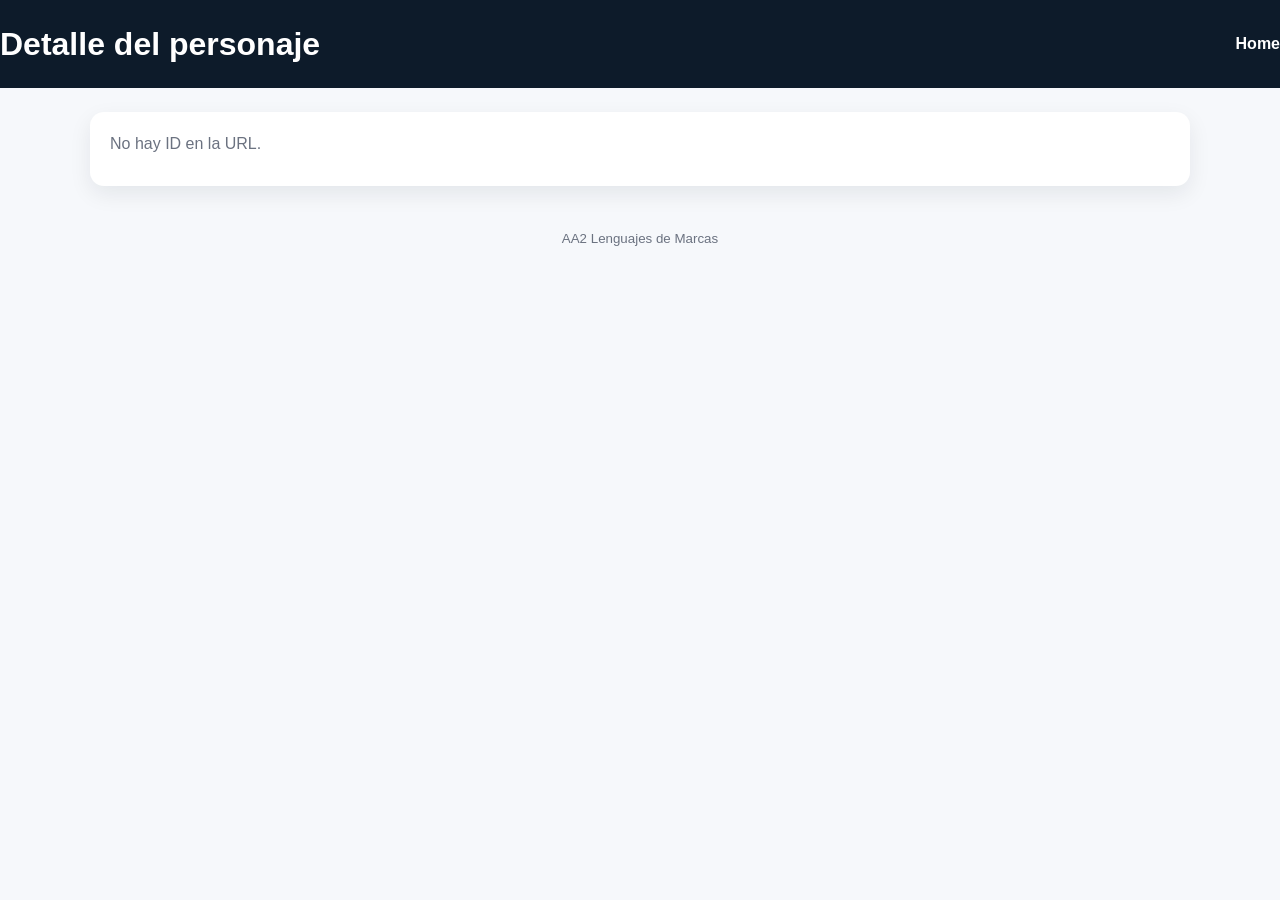
==== detail.html @ 466ea5e4 "página detalle" ====
<!DOCTYPE html>
<html lang="es">
<head>
    <meta charset="UTF-8">
    <meta name="viewport" content="width=device-width, initial-scale=1.0">
    <title>Detalle | Ricky & Morty</title>
    <script src="js/detail.js" defer></script>

    <link rel="stylesheet" href="css/styles.css">
</head>
<body>
    <!--Cabecera-->
    <header class="header">
        <div class="continer header-content">
            <h1>Detalle del personaje</h1>
            <nav class="nav-links">
                <a href="index.html">Home</a>
            </nav>
        </div>
    </header>

    <!--Contenido principal-->
    <main class="container">
        <!--Detalle-->
        <section class="detail-panel">
            <p class="status-tex">Detalle pendiente de cargar ...</p>
        </section>
    </main>

    <!--Footer-->
    <footer class="footer">
        <div class="container">
            <small>AA2 Lenguajes de Marcas</small>
        </div>
    </footer>
</body>
</html>
---- css/styles.css ----
/* Reset */
* {
  box-sizing: border-box;
  margin: 0;
  padding: 0;
}

/* estilos generales */
body {
  font-family: "Segoe UI", Tahoma, Geneva, Verdana, sans-serif;
  background: #f6f8fb;
  color: #202733;
  line-height: 1.5;
}
/* contenedor central */
.container {
  width: min(1100px, 92%);
  margin: 0 auto;
}

/* Cabecera */
.header {
  background: #0d1b2a;
  color: #fff;
  padding: 20px 0;
  margin-bottom: 24px;
}

.header-content {
  display: flex;
  align-items: center;
  justify-content: space-between;
}



/* Buscador */
.search-panel {
  margin-bottom: 18px;
}

.search-panel input {
  width: 100%;
  padding: 16px 18px;
  border: 1px solid #d9dfe7;
  border-radius: 8px;
  font-size: 18px;
}


/* Sección card-listado */
.cards-section h2 {
  margin-bottom: 10px;
}

.status-text {
  color: #6b7280;
  margin-bottom: 10px;
}

.cards-list {
  display: grid;
  grid-template-columns: repeat(auto-fit, minmax(230px, 1fr));
  gap: 16px;
}

/* card individual */

.card {
  background: #fff;
  border-radius: 12px;
  box-shadow: 0 6px 18px rgba(15, 23, 42, 0.08);
  padding: 14px;
  display: grid;
  gap: 8px;
}

.footer {
  margin-top: 24px;
  padding: 16px 0;
  color: #6b7280;
  text-align: center;
}

/* DETALLE */
/* Panel de detalle */
.detail-panel {
  background: #fff;
  border-radius: 14px;
  box-shadow: 0 8px 22px rgba(15, 23, 42, 0.08);
  padding: 20px;
  margin-bottom: 20px;
}

/* Cabecera del detalle */
.detail-header {
  display: grid;
  grid-template-columns: 150px 1fr;
  gap: 20px;
  align-items: center;
}

.nav-links a {
  color: #fff;
  text-decoration: none;
  margin-left: 12px;
  font-weight: 600;
}

.detail-header img {
  width: 150px;
  height: 150px;
  border-radius: 50%;
  object-fit: cover;
  border: 4px solid #e0e7ff;
}

/* Datos del detalle */
.detail-data {
  display: grid;
  grid-template-columns: repeat(auto-fit, minmax(180px, 1fr));
  gap: 10px;
  margin-top: 14px;
}

.detail-data div {
  background: #f3f6ff;
  padding: 10px;
  border-radius: 10px;
}

/* Responsive */
@media (max-width: 720px) {
  .detail-header {
    grid-template-columns: 1fr;
    justify-items: center;
  }
}
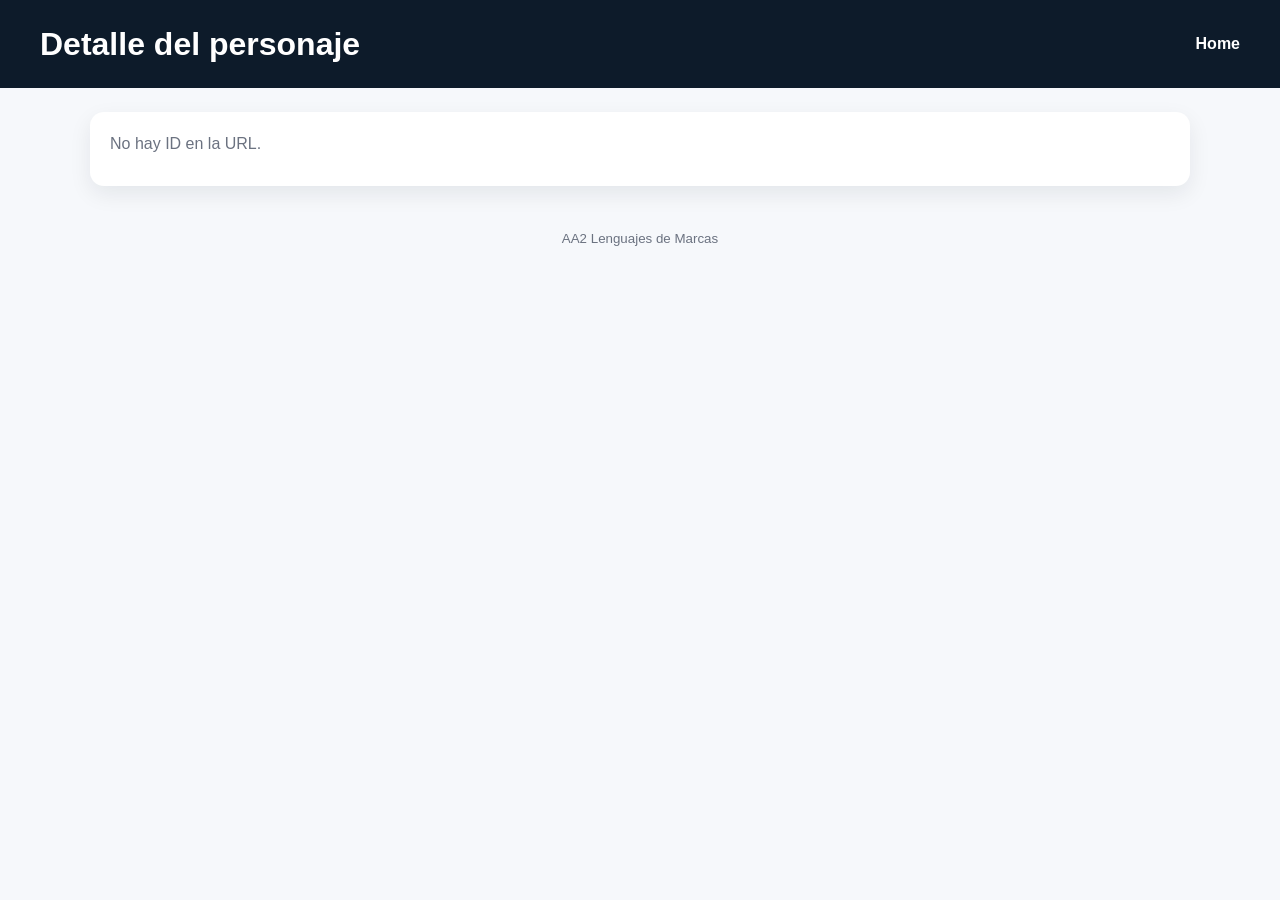
==== commit 0ec3250b: "Crud favorites" ====
--- a/detail.html
+++ b/detail.html
@@ -12,7 +12,7 @@
     <!--Cabecera-->
     <header class="header">
         <div class="continer header-content">
-            <h1>Detalle del personaje</h1>
+            <h1 class="text-header">Detalle del personaje</h1>
             <nav class="nav-links">
                 <a href="index.html">Home</a>
             </nav>
--- a/css/styles.css
+++ b/css/styles.css
@@ -46,6 +46,69 @@
   border-radius: 8px;
   font-size: 18px;
 }
+
+/* Panel CRUD */
+.favorite-panel {
+  background: #fff;
+  padding: 16px;
+  border-radius: 12px;
+  box-shadow: 0 6px 20px rgba(13, 27, 42, 0.08);
+  margin-bottom: 24px;
+}
+
+.favorite-form {
+  display: grid;
+  grid-template-columns: 1fr 1fr auto;
+  gap: 12px;
+  margin: 12px 0 16px;
+}
+
+.favorite-form input,
+.favorite-form button {
+  padding: 10px 12px;
+  border-radius: 8px;
+  border: 1px solid #d9dfe7;
+}
+
+.favorite-form button {
+  background: #1b263b;
+  color: #fff;
+  border: none;
+  cursor: pointer;
+}
+
+.favorites-list {
+  list-style: none;
+  display: grid;
+  gap: 10px;
+}
+
+.favorite-item {
+  display: grid;
+  grid-template-columns: 1fr auto auto;
+  gap: 12px;
+  padding: 10px 12px;
+  border: 1px solid #e2e8f0;
+  border-radius: 10px;
+  background: #f9fbff;
+}
+
+.favorite-item button {
+  border: none;
+  padding: 6px 10px;
+  border-radius: 6px;
+  cursor: pointer;
+}
+
+.btn-edit {
+  background: #ffd166;
+}
+
+.btn-delete {
+  background: #ef476f;
+  color: #fff;
+}
+
 
 
 /* Sección card-listado */
@@ -93,11 +156,8 @@
 }
 
 /* Cabecera del detalle */
-.detail-header {
-  display: grid;
-  grid-template-columns: 150px 1fr;
-  gap: 20px;
-  align-items: center;
+.text-header {
+  margin-left: 40px;
 }
 
 .nav-links a {
@@ -105,7 +165,9 @@
   text-decoration: none;
   margin-left: 12px;
   font-weight: 600;
-}
+  margin-right: 40px;
+}
+
 
 .detail-header img {
   width: 150px;
@@ -135,4 +197,9 @@
     grid-template-columns: 1fr;
     justify-items: center;
   }
+  /*  formulario */
+  .foavorite-form {
+    grid-template-columns: 1fr;
+  }
+
 }
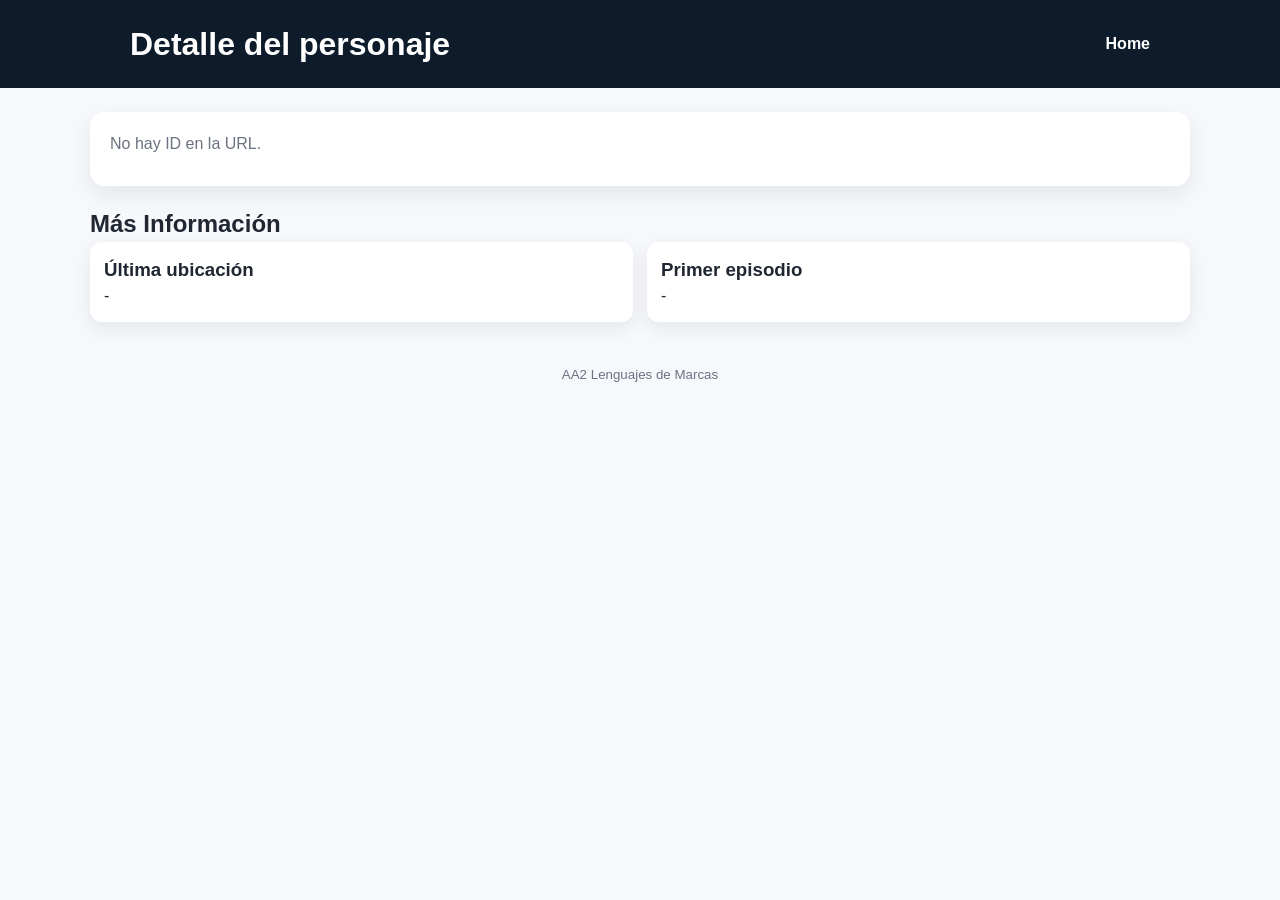
==== commit a401f92f: "otros endpoints" ====
--- a/detail.html
+++ b/detail.html
@@ -11,7 +11,7 @@
 <body>
     <!--Cabecera-->
     <header class="header">
-        <div class="continer header-content">
+        <div class="container header-content">
             <h1 class="text-header">Detalle del personaje</h1>
             <nav class="nav-links">
                 <a href="index.html">Home</a>
@@ -23,8 +23,23 @@
     <main class="container">
         <!--Detalle-->
         <section class="detail-panel">
-            <p class="status-tex">Detalle pendiente de cargar ...</p>
+            <p class="status-text">Cargando detalle...</p>
         </section>
+
+        <!-- Otros endpoints-->
+         <section class="extra-panel">
+            <h2>Más Información</h2>
+            <div class="extra-grid">
+                <div class="extra-card">
+                    <h3>Última ubicación</h3>
+                    <p id="locationInfo">-</p>
+                </div>
+                <div class="extra-card">
+                    <h3>Primer episodio</h3>
+                    <p id="episodeInfo">-</p>
+                </div>
+            </div>
+         </section>
     </main>
 
     <!--Footer-->
--- a/css/styles.css
+++ b/css/styles.css
@@ -189,6 +189,24 @@
   background: #f3f6ff;
   padding: 10px;
   border-radius: 10px;
+}
+
+/*  (otros endpoints) */
+.extra-detail h2 {
+  margin-bottom: 10px;
+}
+
+.extra-grid {
+  display: grid;
+  grid-template-columns: repeat(auto-fit, minmax(240px, 1fr));
+  gap: 14px;
+}
+
+.extra-card {
+  background: #fff;
+  padding: 14px;
+  border-radius: 12px;
+  box-shadow: 0 6px 18px rgba(15, 23, 42, 0.08);
 }
 
 /* Responsive */
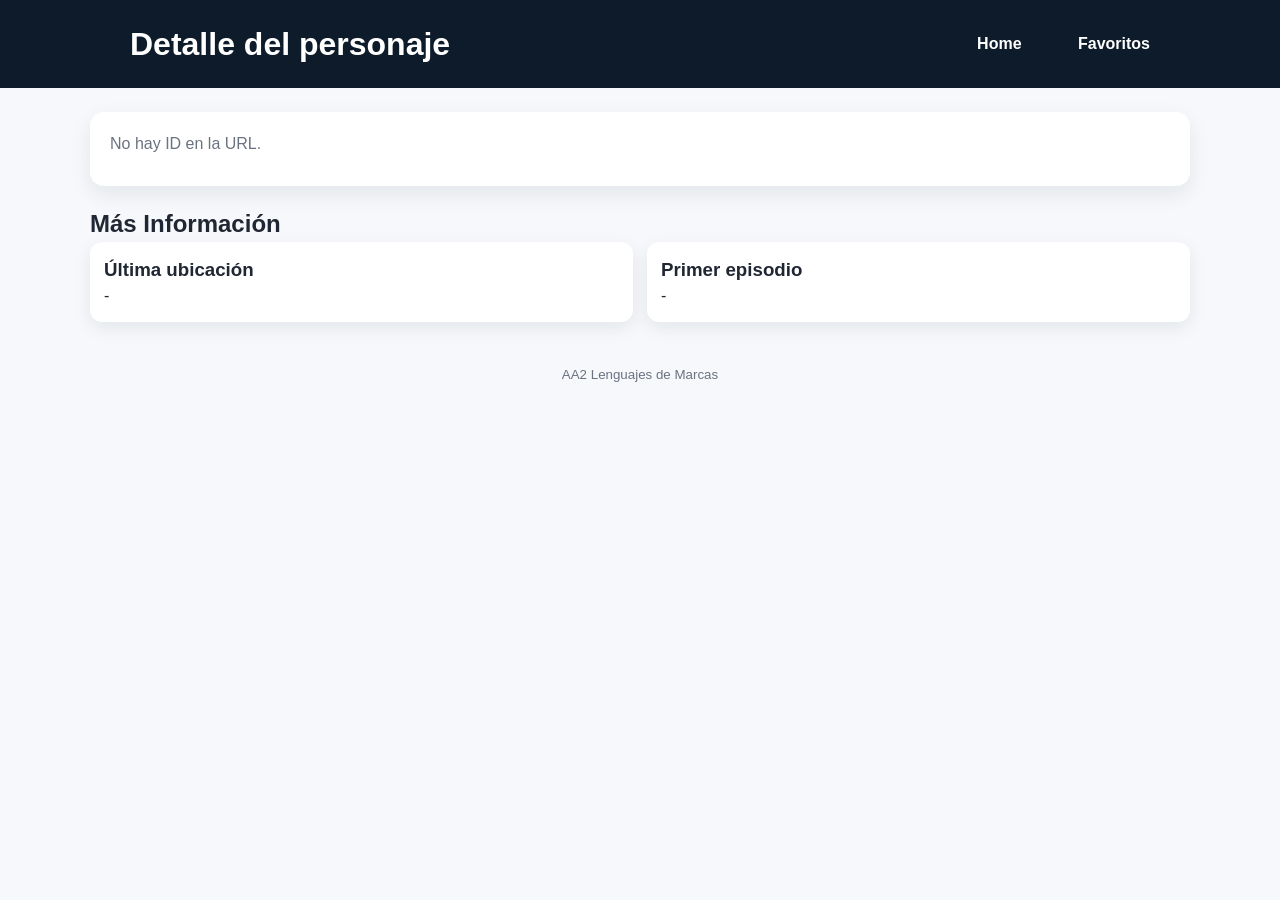
==== commit 6390f372: "Favoritos y mejoras" ====
--- a/detail.html
+++ b/detail.html
@@ -15,6 +15,7 @@
             <h1 class="text-header">Detalle del personaje</h1>
             <nav class="nav-links">
                 <a href="index.html">Home</a>
+                <a href="favorites.html">Favoritos</a>
             </nav>
         </div>
     </header>
--- a/css/styles.css
+++ b/css/styles.css
@@ -3,6 +3,10 @@
   box-sizing: border-box;
   margin: 0;
   padding: 0;
+}
+
+.search label {
+  font-weight: 600;
 }
 
 /* estilos generales */
@@ -35,16 +39,49 @@
 
 
 /* Buscador */
-.search-panel {
+.search {
   margin-bottom: 18px;
-}
-
-.search-panel input {
+  display: grid;
+  gap: 8px;
+  background: #fff;
+  padding: 12px;
+  border-radius: 12px;
+  box-shadow: 0 6px 20px rgba(13, 27, 42, 0.08);
+}
+
+/* Paginaciín*/
+.pagination {
+  display: flex;
+  align-items: center;
+  gap: 10px;
+  margin-bottom: 12px;
+  flex-wrap: wrap;
+}
+
+.pagination button {
+  padding: 8px 12px;
+  border-radius: 8px;
+  border: none;
+  background: #1b263b;
+  color: #fff;
+  cursor: pointer;
+}
+
+.pagination button:disabled {
+  opacity: 0.5;
+  cursor: not-allowed;
+}
+
+.pagination span {
+  font-weight: 600;
+  color: #374151;
+}
+.search input {
   width: 100%;
-  padding: 16px 18px;
+  padding: 14px 16px;
   border: 1px solid #d9dfe7;
   border-radius: 8px;
-  font-size: 18px;
+  font-size: 16px;
 }
 
 /* Panel CRUD */
@@ -109,6 +146,27 @@
   color: #fff;
 }
 
+.btn-fav {
+  border: none;
+  width: 28px;
+  height: 28px;
+  border-radius: 50%;
+  background: #ef476f;
+  color: #fff;
+  cursor: pointer;
+  line-height: 1;
+  font-size: 14px;
+  display: inline-flex;
+  align-items: center;
+  justify-content: center;
+}
+
+.btn-fav.is-fav,
+.btn-fav:disabled {
+  opacity: 0.6;
+  cursor: not-allowed;
+}
+
 
 
 /* Sección card-listado */
@@ -215,9 +273,14 @@
     grid-template-columns: 1fr;
     justify-items: center;
   }
-  /*  formulario */
-  .foavorite-form {
+  .favorite-form {
     grid-template-columns: 1fr;
   }
-
-}+  .favorite-item {
+    grid-template-columns: 1fr;
+    gap: 8px;
+  }
+  .favorite-item button {
+    width: 100%;
+  }
+}
